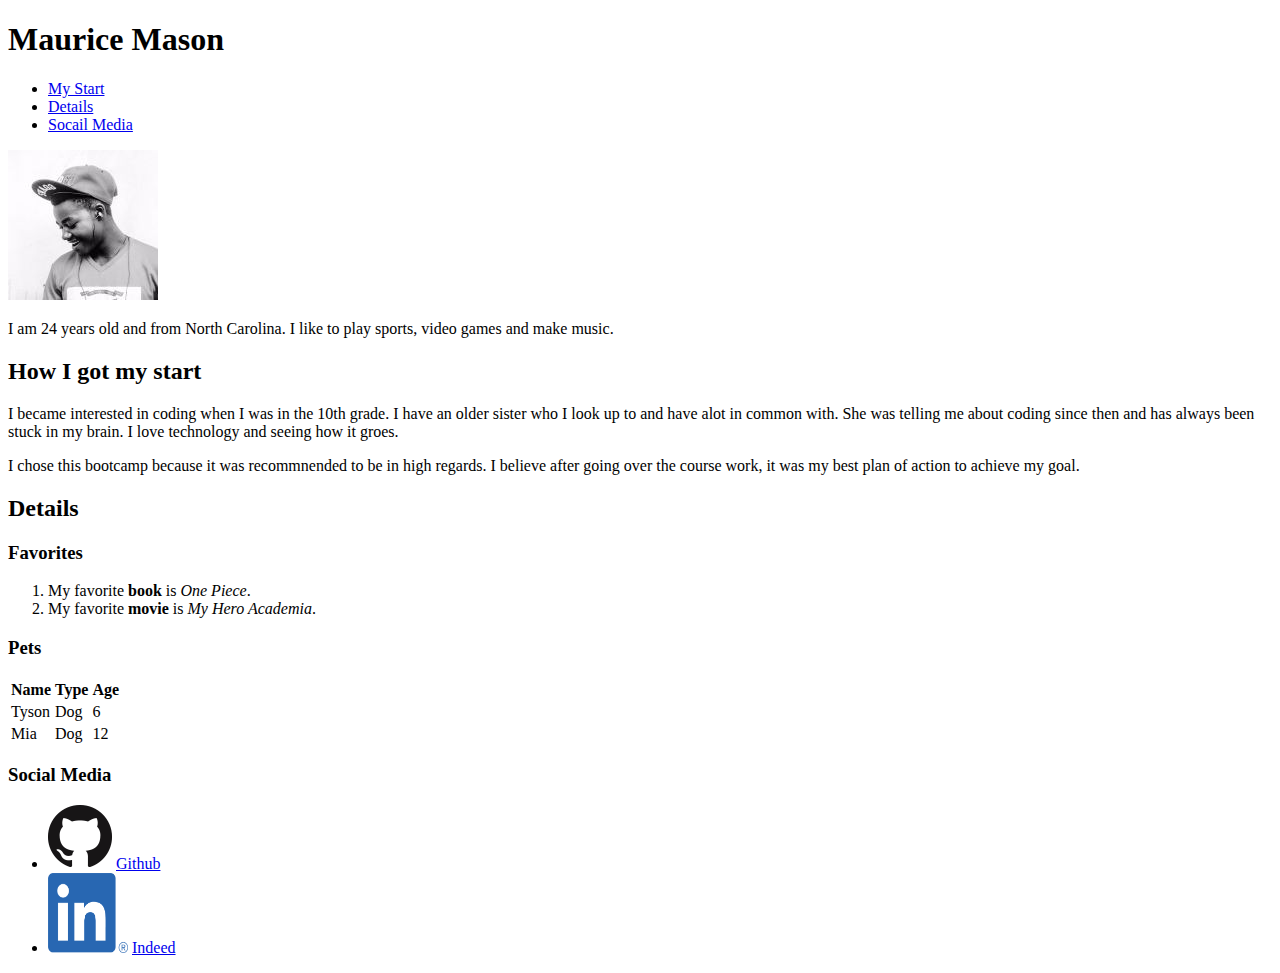
==== index.html @ aea311b2 "first commit" ====
<!DOCTYPE html>
<html lang="en">

<head>
    <meta charset="UTF-8">
    <meta http-equiv="X-UA-Compatible" content="IE=edge">
    <meta name="viewport" content="width=device-width, initial-scale=1.0">
    <title>Maurice</title>
    <link rel="stylesheet" href="style.css">
</head>


<body>
    <header>
        <h1>Maurice Mason</h1>
        <nav>
            <ul>
                <li><a href="#my_start">My Start</a></li>
                <li><a href="#details">Details</a></li>
                <li><a href="#social_media">Socail Media</a></li>
            </ul>
        </nav>
    </header>
    <Main>
        <img src="150.jpeg" alt="ME" />
        <p>I am 24 years old and from North Carolina. I like to play sports, video games and make music.</p>
        <h2 id="my_start">How I got my start</h2>
        <p>I became interested in coding when I was in the 10th grade. I have an older sister who I look up to and have
            alot
            in common with. She was telling me about coding since then and has always been stuck in my brain. I love
            technology and seeing how it groes.</p>
        <p>I chose this bootcamp because it was recommnended to be in high regards. I believe after going over the
            course
            work, it was my best plan of action to achieve my goal.</p>
        <h2 id="details">Details</h2>
        <h3>Favorites</h3>
        <ol>
            <li>My favorite <strong>book</strong> is <cite>One Piece</cite>.</li>
            <li>My favorite <strong>movie</strong> is <cite>My Hero Academia</cite>.</li>
        </ol>

        <h3>Pets</h3>
        <table>
            <tr>
                <th>Name</th>
                <th>Type</th>
                <th>Age</th>
            </tr>
            <tr>
                <td>Tyson</td>
                <td>Dog</td>
                <td>6</td>
            </tr>
            <tr>
                <td>Mia</td>
                <td>Dog</td>
                <td>12</td>
            </tr>
        </table>
    </Main>
    <footer>
        <h3 id="social_media">Social Media</h3>
        <ul>
            <li> <img src="GitHub-Mark-64px.png" /> <a href="https://github.com/Momason97"> Github</a></li>
            <li> <img src="LI-In-Bug.png" width="80" height="80" /> <a
                    href="https://www.linkedin.com/in/maurice-mason-a7813a189/"> Indeed</a></li>
        </ul>
    </footer>
</body>

</html>
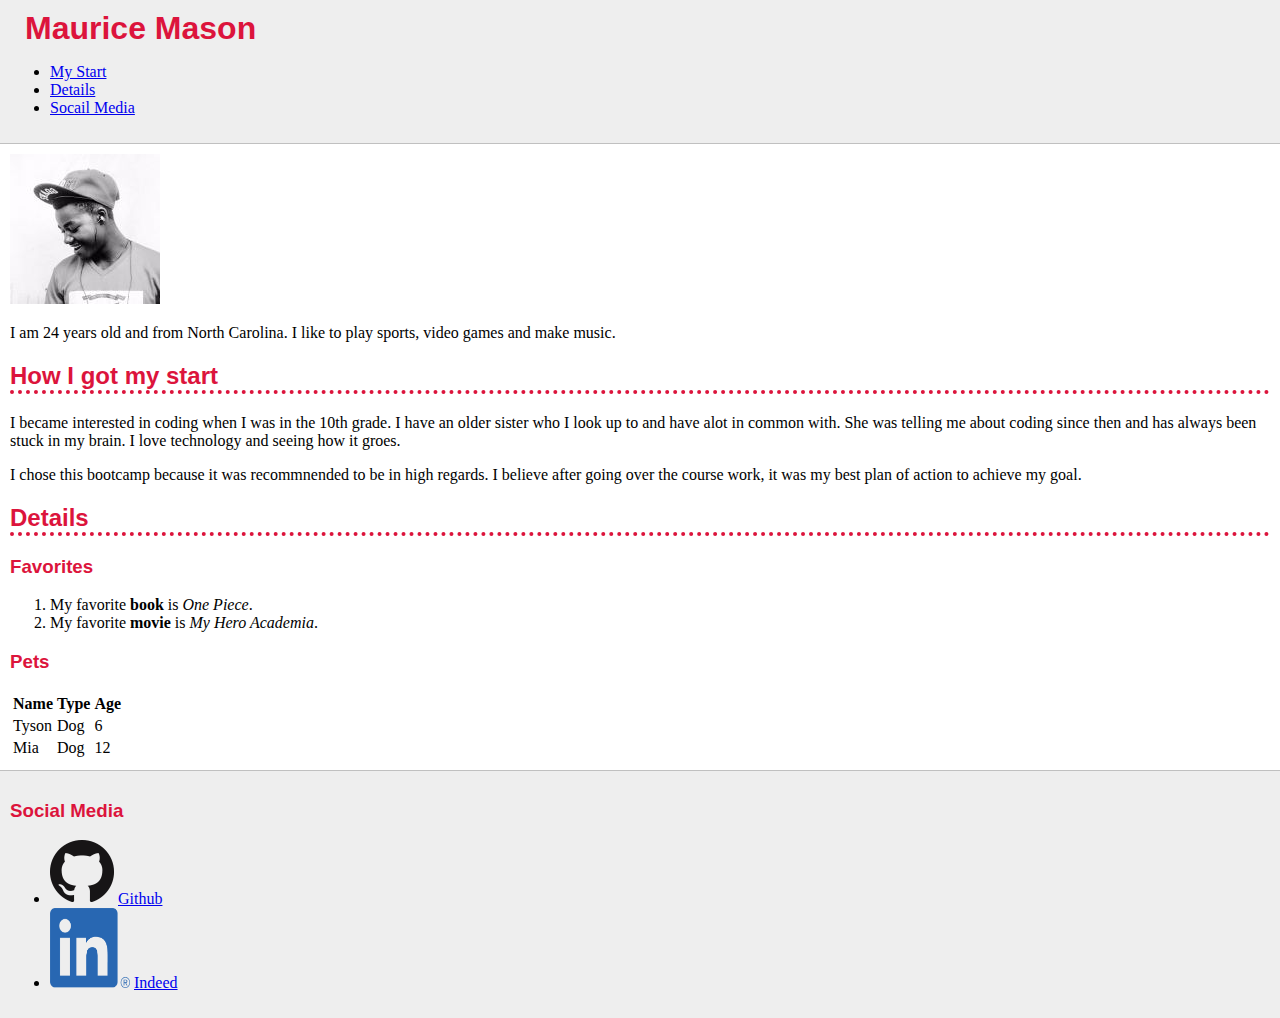
==== commit a38d40d8: "Added CSS color,borders, and spacing." ====
--- a/index.html
+++ b/index.html
@@ -23,7 +23,8 @@
     </header>
     <Main>
         <img src="150.jpeg" alt="ME" />
-        <p>I am 24 years old and from North Carolina. I like to play sports, video games and make music.</p>
+        <p class="overview">I am 24 years old and from North Carolina. I like to play sports, video games and make
+            music.</p>
         <h2 id="my_start">How I got my start</h2>
         <p>I became interested in coding when I was in the 10th grade. I have an older sister who I look up to and have
             alot
--- a/style.css
+++ b/style.css
@@ -0,0 +1,44 @@
+h1 {
+    color: crimson;
+    font-family:sans-serif;
+    margin: 0px 0px 0px 15px;
+}
+
+h2 {
+    color:crimson;
+    font-family:sans-serif;
+    border-bottom: dotted;
+    border-width: 4px;
+    border-color: crimson;
+}
+
+h3 {
+    color:crimson;
+    font-family:sans-serif;
+
+}
+.overview {
+    font-family:italic;
+}
+header {
+    background-color: #eee;
+    padding: 10px;
+    border-bottom: solid;
+    border-width: 1px;
+    border-color: silver;
+    
+}
+footer {
+    background-color: #eee;
+    padding: 10px;
+    border-top: solid;
+    border-width: 1px;
+    border-color: silver;
+}
+main {
+    padding: 10px;
+}
+
+body {
+    margin:0;
+}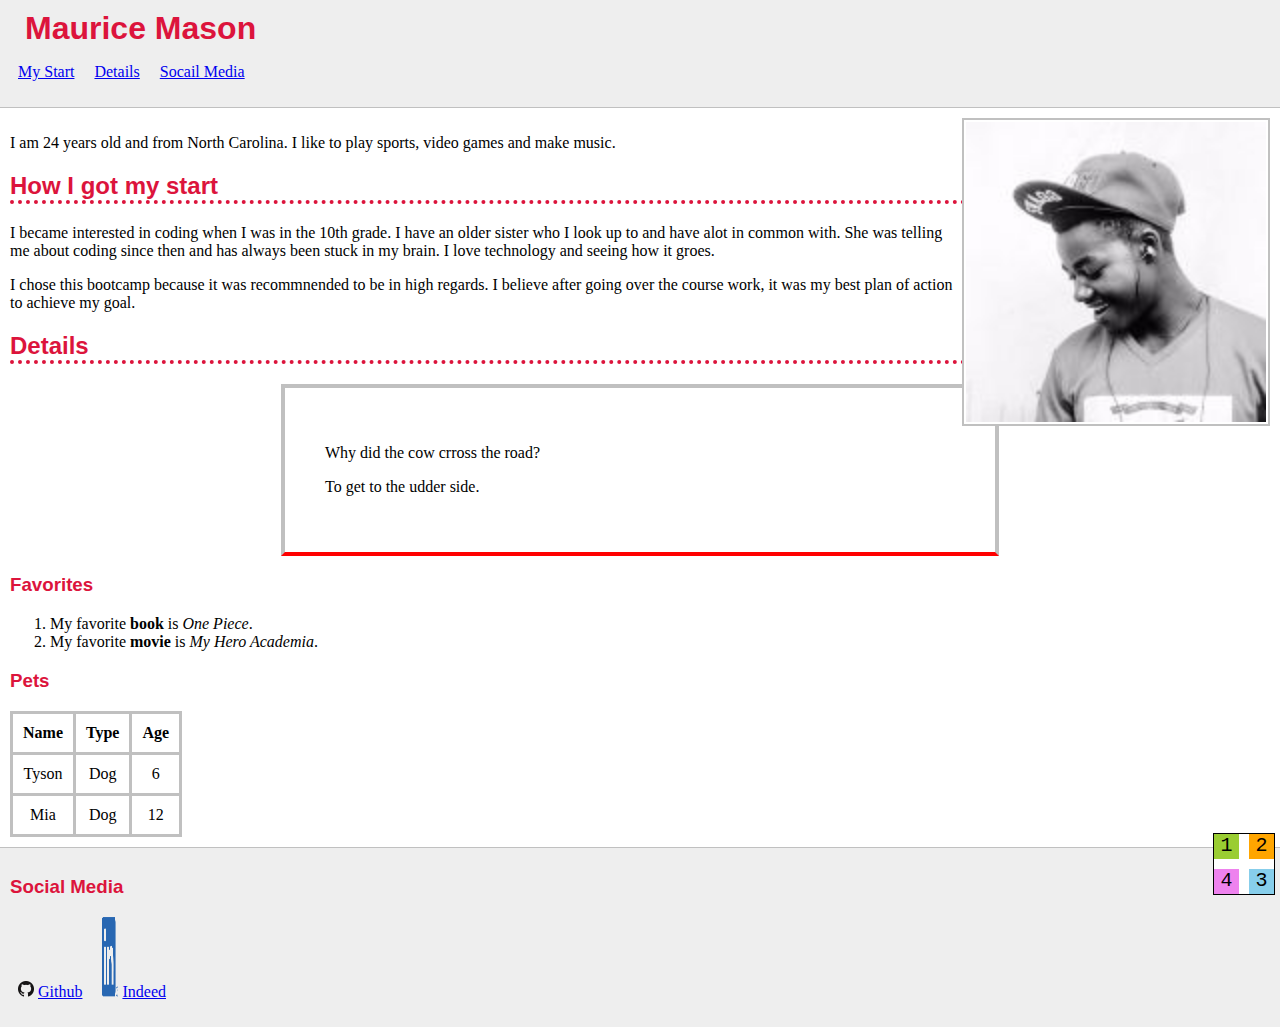
==== commit f1090395: "CSS Centering" ====
--- a/index.html
+++ b/index.html
@@ -14,7 +14,7 @@
     <header>
         <h1>Maurice Mason</h1>
         <nav>
-            <ul>
+            <ul class="nav-list">
                 <li><a href="#my_start">My Start</a></li>
                 <li><a href="#details">Details</a></li>
                 <li><a href="#social_media">Socail Media</a></li>
@@ -22,7 +22,7 @@
         </nav>
     </header>
     <Main>
-        <img src="150.jpeg" alt="ME" />
+        <img id="profile-pic" src="150.jpeg" alt="ME" />
         <p class="overview">I am 24 years old and from North Carolina. I like to play sports, video games and make
             music.</p>
         <h2 id="my_start">How I got my start</h2>
@@ -34,6 +34,10 @@
             course
             work, it was my best plan of action to achieve my goal.</p>
         <h2 id="details">Details</h2>
+        <blockquote id="joke">
+            <p>Why did the cow crross the road?</p>
+            <p>To get to the udder side.</p>
+        </blockquote>
         <h3>Favorites</h3>
         <ol>
             <li>My favorite <strong>book</strong> is <cite>One Piece</cite>.</li>
@@ -61,12 +65,18 @@
     </Main>
     <footer>
         <h3 id="social_media">Social Media</h3>
-        <ul>
+        <ul class="nav-list">
             <li> <img src="GitHub-Mark-64px.png" /> <a href="https://github.com/Momason97"> Github</a></li>
             <li> <img src="LI-In-Bug.png" width="80" height="80" /> <a
                     href="https://www.linkedin.com/in/maurice-mason-a7813a189/"> Indeed</a></li>
         </ul>
     </footer>
+    <div class="numbers-box">
+        <div class="color-box color-box-1">1</div>
+        <div class="color-box color-box-2">2</div>
+        <div class="color-box color-box-3">3</div>
+        <diV class="color-box color-box-4">4</diV>
+    </div>
 </body>
 
 </html>--- a/style.css
+++ b/style.css
@@ -28,6 +28,24 @@
     border-color: silver;
     
 }
+th {
+    padding: 10px;
+    text-align: center;
+    background-color: white;
+    border-style: solid;
+    border-color: silver;
+
+}
+td {
+    padding: 10px;
+    text-align: center;
+    background-color: white;
+    border-style: solid;
+    border-color: silver;
+}
+table {
+    border-collapse: collapse;
+}
 footer {
     background-color: #eee;
     padding: 10px;
@@ -41,4 +59,86 @@
 
 body {
     margin:0;
+}
+
+.numbers-box {
+    height: 60px;
+    width: 60px;
+    background-color: white;
+    border-style: solid;
+    border-width: 1px;
+    position: fixed;
+    right: 5px;
+    bottom: 5px;
+    border-top: solid;
+    border-width: 1px;
+    border-color: black ; 
+} 
+.color-box {
+    width: 25px;
+    height: 25px;   
+    font-family: monospace;
+    font-size: 20px;
+    text-align: center;
+    position: absolute;
+}
+
+.color-box-1 {
+    background-color: yellowgreen;
+    top: 0;
+    left: 0;
+}
+
+.color-box-2 {
+    background-color: orange;
+    top: 1;
+    right: 0;
+
+}
+.color-box-3 {
+    background-color: skyblue;
+    right: 0;
+    bottom: 0;
+}
+.color-box-4 {
+   background-color: violet;
+    top: 1;
+    bottom: 0;
+}
+#profile-pic {
+    height: 300px;
+    background-color: white;
+    border-style: solid;
+    border-width: 2px;
+    border-color: silver;
+    padding: 2px;
+    float: right;
+    left: 10px;
+
+}
+#joke {
+    background-color: white;
+    padding: 40px;
+    width: 50%;
+    margin: 0 auto;
+    border-width: 2px;
+    border-style: solid;
+    border-color: silver;
+    border-bottom: red;
+    border-style: solid;
+    border-width: 4px;
+    
+}
+.nav-list {
+    list-style-type: none;
+    padding: 0;
+
+
+}
+.nav-list li {
+    display: inline;
+    margin: .5em;
+}
+footer li img {
+    width: 16px;
 }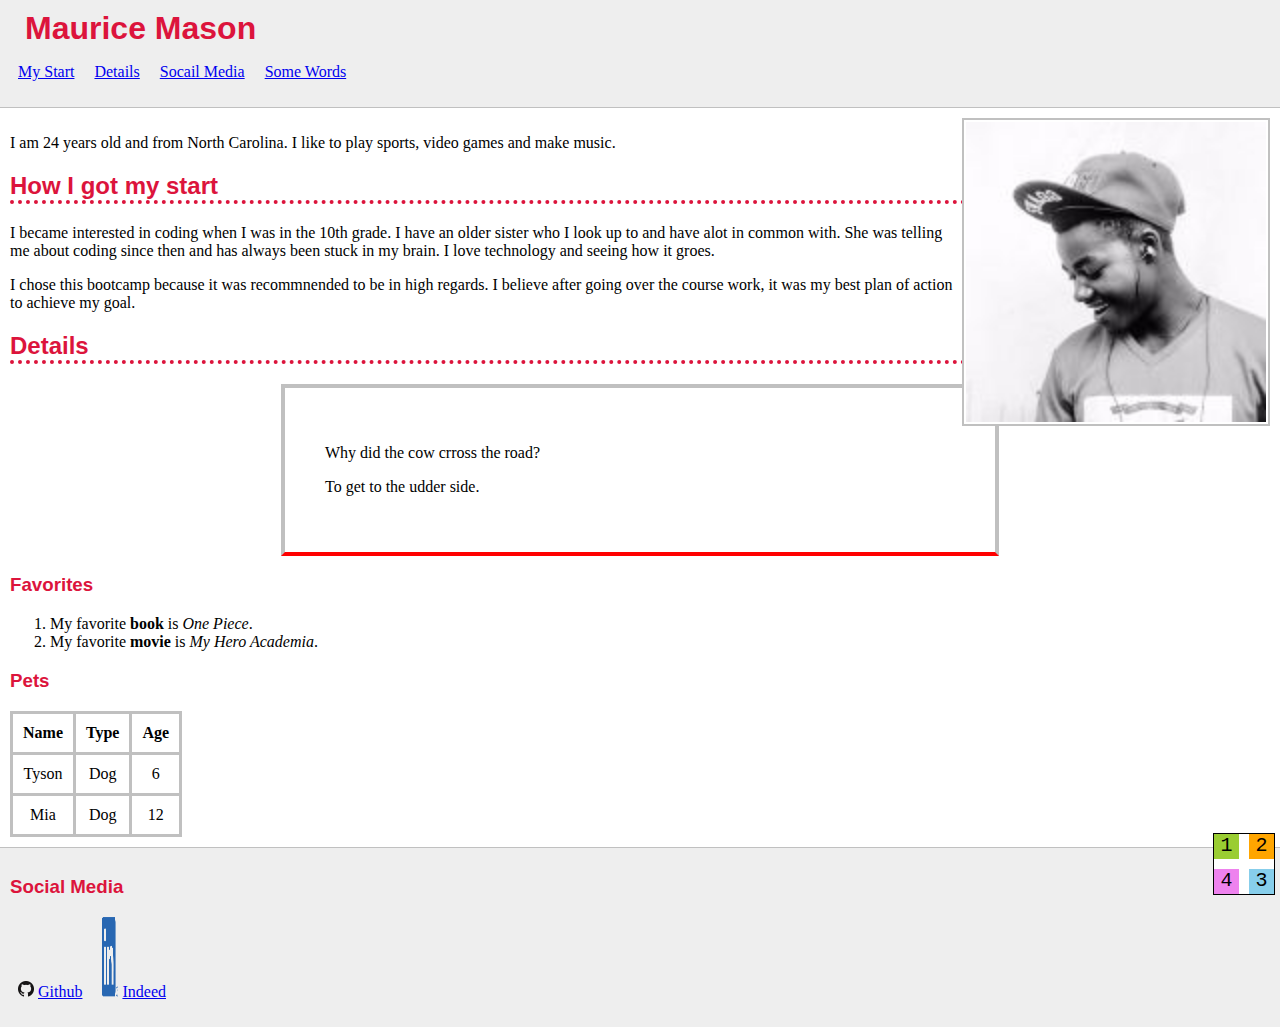
==== commit 06650898: "Added Media Queries" ====
--- a/index.html
+++ b/index.html
@@ -18,6 +18,7 @@
                 <li><a href="#my_start">My Start</a></li>
                 <li><a href="#details">Details</a></li>
                 <li><a href="#social_media">Socail Media</a></li>
+                <li><a href="some-words.html">Some Words</a></li>
             </ul>
         </nav>
     </header>
